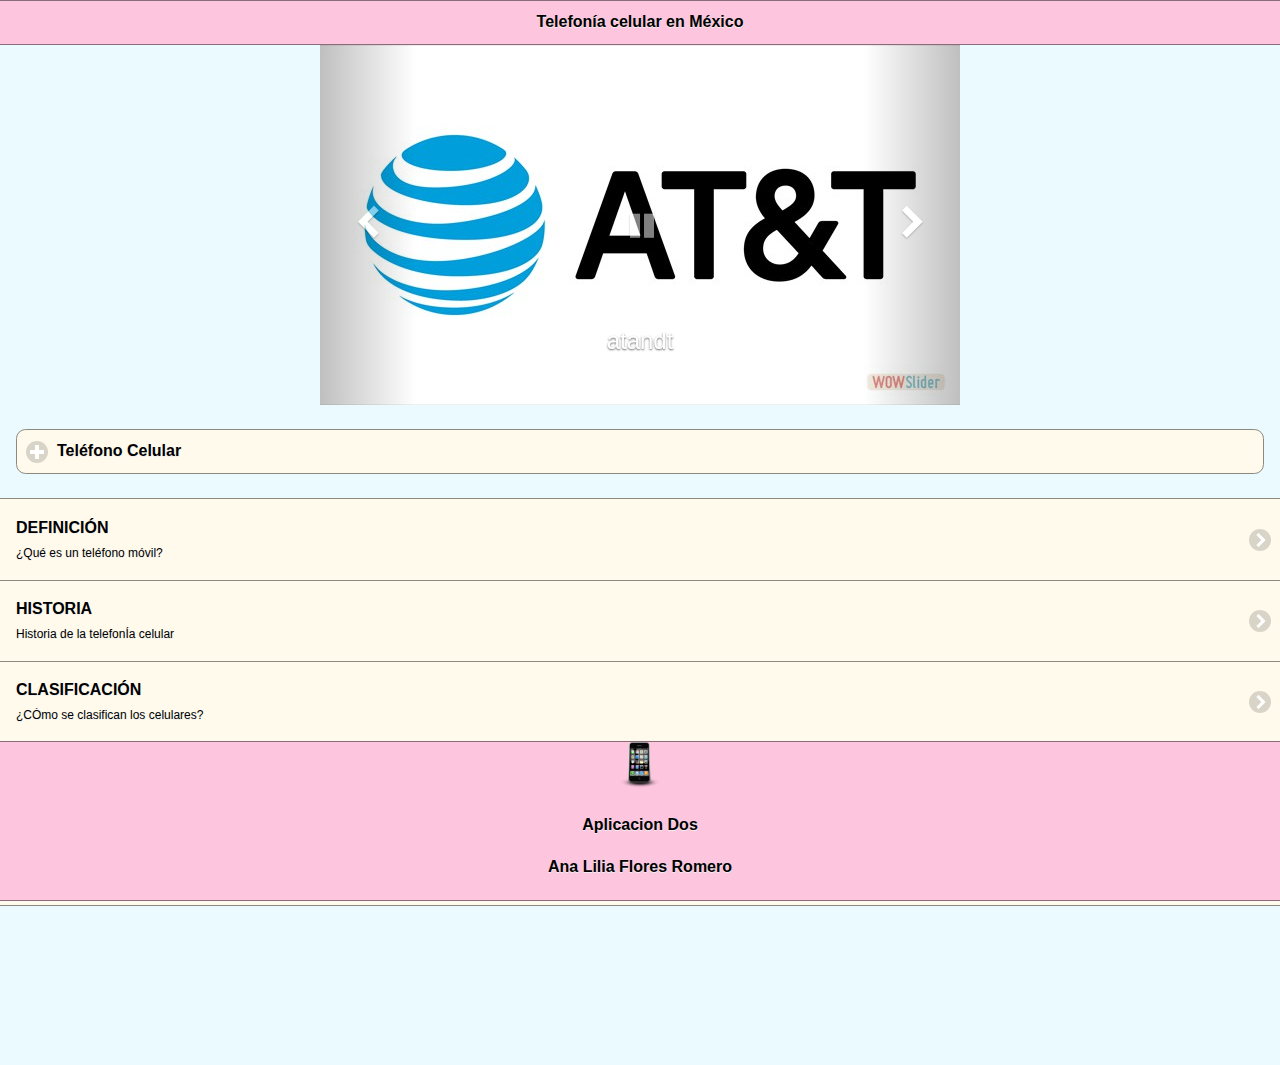
==== index.html @ 03860b16 "1subida" ====
<!doctype html>
<html>
  <head>
  <meta charset="utf-8">
  <title>segunda aplicacion</title>
  
    <!--grupo CSS-->
    <!-- Start WOWSlider.com HEAD section -->
<link rel="stylesheet" type="text/css" href="engine1/style.css" />
<script type="text/javascript" src="engine1/jquery.js"></script>
<!-- End WOWSlider.com HEAD section -->
    <link rel="stylesheet" href="css/tema-app2.min.css"/>
    <link rel="stylesheet" href="css/jquery.mobile.icons-1.4.5.min.css"/>
    <link rel="stylesheet" href="css/jquery.mobile.structure-1.4.5.min.css"/>
    <!--grupo JavaScript-->
    <script src="js/jquery-1.11.2.min.js"></script>
    <script src="js/jquery.mobile-1.4.5.min.js"></script>
    <script src="js/acciones.js"></script>
    <script src="phonegap.js"></script>
    <script type="text/javascript">
function MM_swapImgRestore() { //v3.0
  var i,x,a=document.MM_sr; for(i=0;a&&i<a.length&&(x=a[i])&&x.oSrc;i++) x.src=x.oSrc;
}
function MM_preloadImages() { //v3.0
  var d=document; if(d.images){ if(!d.MM_p) d.MM_p=new Array();
    var i,j=d.MM_p.length,a=MM_preloadImages.arguments; for(i=0; i<a.length; i++)
    if (a[i].indexOf("#")!=0){ d.MM_p[j]=new Image; d.MM_p[j++].src=a[i];}}
}

function MM_findObj(n, d) { //v4.01
  var p,i,x;  if(!d) d=document; if((p=n.indexOf("?"))>0&&parent.frames.length) {
    d=parent.frames[n.substring(p+1)].document; n=n.substring(0,p);}
  if(!(x=d[n])&&d.all) x=d.all[n]; for (i=0;!x&&i<d.forms.length;i++) x=d.forms[i][n];
  for(i=0;!x&&d.layers&&i<d.layers.length;i++) x=MM_findObj(n,d.layers[i].document);
  if(!x && d.getElementById) x=d.getElementById(n); return x;
}

function MM_swapImage() { //v3.0
  var i,j=0,x,a=MM_swapImage.arguments; document.MM_sr=new Array; for(i=0;i<(a.length-2);i+=3)
   if ((x=MM_findObj(a[i]))!=null){document.MM_sr[j++]=x; if(!x.oSrc) x.oSrc=x.src; x.src=a[i+2];}
}
    </script>
  </head>

<body onLoad="MM_preloadImages('imagenes/definicion1.jpg','imagenes/defisu2.jpg','imagenes/historiasus1.jpg','imagenes/historiasus2.jpg','imagenes/movistar.jpg','imagenes/Unefon.png','imagenes/atandt.jpg','imagenes/historia1.jpg','imagenes/definición2.jpg','imagenes/historia02.jpg')">

     <div data-role="page" id="principal" data-theme="b">
      <div data-role="header" data-add-back-btn="true" data-back-btn-text="Regresar"   data-back-btn-theme="b">
       <h1> Telefonía celular en México </h1>
     </div>
     <!-- Start WOWSlider.com BODY section -->
<div id="wowslider-container1">
<div class="ws_images"><ul>
		<li><img src="data1/images/atandt.jpg" alt="atandt" title="atandt" id="wows1_0"/></li>
		<li><img src="data1/images/celularesdelfuturo1.jpg" alt="celularesdelfuturo1" title="celularesdelfuturo1" id="wows1_1"/></li>
		<li><img src="data1/images/definicion01.jpg" alt="definicion01" title="definicion01" id="wows1_2"/></li>
		<li><img src="data1/images/definicion1.jpg" alt="definicion1" title="definicion1" id="wows1_3"/></li>
		<li><img src="data1/images/definicin02.jpg" alt="definición02" title="definición02" id="wows1_4"/></li>
		<li><img src="data1/images/definicin2.jpg" alt="definición2" title="definición2" id="wows1_5"/></li>
		<li><img src="data1/images/futuro2.jpg" alt="futuro2" title="futuro2" id="wows1_6"/></li>
		<li><img src="data1/images/futuro3.jpg" alt="futuro3" title="futuro3" id="wows1_7"/></li>
		<li><a href="http://wowslider.com"><img src="data1/images/futuro4.jpg" alt="wowslider.com" title="FUTURO4" id="wows1_8"/></a></li>
		<li><img src="data1/images/gamaalta1.jpg" alt="gamaalta1" title="gamaalta1" id="wows1_9"/></li>
	</ul></div>
	<div class="ws_bullets"><div>
		<a href="#" title="atandt"><span><img src="data1/tooltips/atandt.jpg" alt="atandt"/>1</span></a>
		<a href="#" title="celularesdelfuturo1"><span><img src="data1/tooltips/celularesdelfuturo1.jpg" alt="celularesdelfuturo1"/>2</span></a>
		<a href="#" title="definicion01"><span><img src="data1/tooltips/definicion01.jpg" alt="definicion01"/>3</span></a>
		<a href="#" title="definicion1"><span><img src="data1/tooltips/definicion1.jpg" alt="definicion1"/>4</span></a>
		<a href="#" title="definición02"><span><img src="data1/tooltips/definicin02.jpg" alt="definición02"/>5</span></a>
		<a href="#" title="definición2"><span><img src="data1/tooltips/definicin2.jpg" alt="definición2"/>6</span></a>
		<a href="#" title="futuro2"><span><img src="data1/tooltips/futuro2.jpg" alt="futuro2"/>7</span></a>
		<a href="#" title="futuro3"><span><img src="data1/tooltips/futuro3.jpg" alt="futuro3"/>8</span></a>
		<a href="#" title="FUTURO4"><span><img src="data1/tooltips/futuro4.jpg" alt="FUTURO4"/>9</span></a>
		<a href="#" title="gamaalta1"><span><img src="data1/tooltips/gamaalta1.jpg" alt="gamaalta1"/>10</span></a>
	</div></div><div class="ws_script" style="position:absolute;left:-99%"><a href="http://wowslider.com">http://wowslider.com/</a> by WOWSlider.com v8.7</div>
<div class="ws_shadow"></div>
</div>	
<script type="text/javascript" src="engine1/wowslider.js"></script>
<script type="text/javascript" src="engine1/script.js"></script>
<!-- End WOWSlider.com BODY section -->
     <div data-role="main" class="ui-content">
      <div data-role="collapsible" data-content-theme="false">
       <h1>Teléfono Celular</h1>
      <div>
       <img src="imagenes/logo.png" width="50%" height="50%">
     </div>
    </div>
    </div>
    <div>
     <ul data-role="listview" data-theme="b" class="ui-listview ui-group-theme-b">
     <li class="ui-first-child ui-last-child">
      <a href="#Pagina1" class="ui-btn ui-btn-icon-right ui-icon-carat-r">
        <h2>DEFINICIÓN</h2>
        <p>¿Qué es un teléfono móvil?</p>  
      </a>
     </li>
     <li class="ui-first-child ui-last-child">
      <a href="#Pagina2" class="ui-btn ui-btn-icon-right ui-icon-carat-r">
       <h2>HISTORIA</h2>
       <p>Historia de la telefonÍa celular</p>
      </a>
     </li>
     <li class="ui-first-child ui-last-child">
      <a href="#Pagina3" class="ui-btn ui-btn-icon-right ui-icon-carat-r" >
       <h2>CLASIFICACIÓN</h2>
       <p>¿CÓmo se clasifican los celulares?</p>
      </a>
     </li>
     <li class="ui-first-child ui-last-child">
      <a href="#Pagina4" class="ui-btn ui-btn-icon-right ui-icon-carat-r">
       <h2>COMPAÑIAS</h2>
       <p>Compañias que ofrecen el servicio celular en méxico</p>
      </a>
      </li>
      <li class="ui-first-child ui-last-child">
       <a href="#Pagina5" class="ui-btn ui-btn-icon-right ui-icon-carat-r">
        <h2>TELÉFONOS DEL FUTURO</h2>
        <P>Teléfonos del futuro</P>
       </a>
      </li>
      </ul>
      </div>
      <div data-role="footer" align="center" data-theme="b" data-position="fixed">
       <div>
        <img src="imagenes/logo.png" width="46" height="46">
       </div>
       <div>
        <h4>Aplicacion Dos</h4>
        <h4>Ana Lilia Flores Romero</h4>
       </div>
      </div>
</div>
<div data-role="page" id="Pagina1" data-add-back-btn="true" data-theme="b">
      <div data-role="header" data-add-back-btn="true" data-back-btn-text="Regresar" data-back-btn-theme="b">
      <h1>¿Qué es la telefonía celular?</h1>
      </div>
     <div data-role="content" align="center">
      <div>
       <div data-role="collapsible" data-content-theme="false">
       <h1>Definición 1</h1>
       <p>Un teléfono celular es un dispositivo inalámbrico electrónico que permite tener acceso a la red de telefonía celular o móvil. Se denomina celular debido a las antenas repetidoras que conforman la red, cada una de las cuales es una célula, si bien existen redes telefónicas móviles satelitales.</p>
       <div>
         <a href="#" onMouseOut="MM_swapImgRestore()" onMouseOver="MM_swapImage('definicion1','','imagenes/definicion1.jpg',1)"><img src="imagenes/definicion01.jpg" width="380" height="275" id="definicion1"></a> 
         </div>
      </div>
       <div data-role="collapsible" data-content-theme="false">
       <h1>Definición 2</h1>
       <p>La principal característica es su portabilidad, que permite comunicarse desde casi cualquier lugar. Aunque su principal función es la comunicación de voz, como el teléfono convencional, su rápido desarrollo ha incorporado otras funciones como son cámara fotográfica, agenda, acceso a internet, reproducción de video e incluso GPS y reproductor mp3.</p>
       <div>
         <a href="#" onMouseOut="MM_swapImgRestore()" onMouseOver="MM_swapImage('definicion2','','imagenes/definición2.jpg',1)"><img src="imagenes/definición02.jpg" width="700" height="414" id="definicion2"></a> </div>
      </div>
<div data-role="footer" data-theme="b" data-position="fixed">
      <h4>Aplicacion Dos, ALFR</h4>
     </div>
   </div>
   </div>
</div>
 
<div data-role="page" id="Pagina2" data-add-back-btn="true" data-theme="b">
    <div data-role="header" data-add-back-btn="true" data-back-btn-text="Regresar" data-back-btn-theme="b">
      <h1>Historia del teléfono celular</h1>
  </div>
     <div data-role="content" align="center">
      <div>
       <div data-role="collapsible" data-content-theme="false">
       <h1>Historia</h1>
       <h2>Antecedentes</h2>
       <p>En 1939, solo el 35,5 % de los estadounidenses tenía teléfonos en sus casas. En ese mismo año la exhibición «Futurama» de la Feria Mundial anticipó los teléfonos portátiles inalámbricos.

Tres años más tarde los soldados norteamericanos llevaron el antecesor del celular al campo de batalla. La compañía Motorola especializada en la fabricación de radios de doble vía, presenta su transmisor del mismo nombre, que permitía tener comunicadas las tropas en la segunda guerra mundial. Físicamente este aparato era del tamaño de una botella, pesado e incómodo, pero se podía transportar para todos los lados.

Al terminar la guerra el monopolio de comunicaciones AT&T, tomó concepto del transmisor de Motorola y lo llevó al automóvil, pero este tenía limitantes, por ejemplo no se podía tener más de 4 conversaciones al mismo instante, además de ser muy costoso y el servicio muy malo. A pesar de estas limitantes había colas de personas para obtener un teléfono para el automóvil.</p>
       <div>
         <a href="#" onMouseOut="MM_swapImgRestore()" onMouseOver="MM_swapImage('Image17','','imagenes/historia1.jpg',1)"><img src="imagenes/historia01.png" width="1024" height="505" id="Image17"></a>     
         </div>
      </div>
       <div data-role="collapsible" data-content-theme="false">
       <h1>Historia</h1>
       <p>Éste es el primer teléfono celular de la historia, el abuelo de los que conocemos en la actualidad. Su nombre es Motorola DynaTAC 8000X y apareció por primera vez en el año de 1983. Era algo pesado, 28 onzas (unos 780 gramos) y medía 33" x 9" x 4.5cm."</p>
       <div>
          <a href="#" onMouseOut="MM_swapImgRestore()" onMouseOver="MM_swapImage('historia2','','imagenes/historia02.jpg',1)"><img src="imagenes/historia2.jpg" width="450" height="637" id="historia2"></a> 
          </div>
      </div>
<div data-role="footer" data-theme="b" data-position="fixed">
      <h4>Aplicacion Dos, ALFR</h4>
     </div>
   </div>
   </div>
</div>
<div data-role="page" id="Pagina3" data-add-back-btn="true" data-theme="b">
<div data-role="header" data-add-back-btn="true" data-back-btn-text="Regresar" data-back-btn-theme="b">
      <h1>¿Cómo se clasifican?</h1>
  </div>
     <div data-role="content" align="center">
      <div>
       <div data-role="collapsible" data-content-theme="false">
       <h1>Gama Alta</h1>
       <h2>Características</h2>
       <p>Pantalla de alta definición, procesador de varios núcleos, almacenamiento superior, cámaras de alta calidad, diseño estilizado, batería de gran duración, etc.</strong></p>
       <div>
       <img src="imagenes/gamaalta1.jpg" width="50%" height="50%">
       </div>
      </div>
       <div data-role="collapsible" data-content-theme="false">
       <h1>Gama Media</h1>
       <h2>Características</h2>
       <p>Generalmente no superan los 500 dólares en precio (como mucho).
Tienen algunas funciones de la gama alta. Los materiales ya son de calidad aceptable.
Pantallas que no superan las 4.5 pulgadas (en promedio).
Cámaras de 3 a 5 Mpx.
Tienen soporte limitado.</p>
       <div>
      <img src="imagenes/gamamedia.jpg" width="50%" height="50%">
       </div>
      </div>
      
         <div data-role="collapsible" data-content-theme="false">
       <h1>Gama Baja</h1>
       <h2>Características</h2>
       <p>Suelen ser pequeños, tienen funciones básicas o las funciones que traen ya no están a la altura de un SmartPhone (ej:nokia), precios muy economicos, características muy limitadas (cámara VGA, memoria interna, sin flash, se ponen muy lentos con el tiempo), no reciben soporte ni actualizaciones.<p>
       <p>&nbsp;</p>
       <p>&nbsp;</p>
       <div>
       <img src="imagenes/gamabaja.jpg" width="50%" height="50%">
       </div>
      </div>
    
<div data-role="footer" data-theme="b" data-position="fixed">
      <h4>Aplicacion Dos, ALFR</h4>
     </div>
   </div>
   </div>
</div>
<div data-role="page" id="Pagina4" data-add-back-btn="true" data-theme="b">
<div data-role="header" data-add-back-btn="true" data-back-btn-text="Regresar" data-back-btn-theme="b">
     <h1>¿Qué compañias ofrecen el servicio de celular en méxico?</h1>
  </div>
<div data-role="content" align="center">
      <div>
       
      <div data-role="collapsible" data-content-theme="false">
       <h1>AT & T</h1>
       <div>
       <a href="https://www.att.com/" target="_self" onMouseOut="MM_swapImgRestore()" onMouseOver="MM_swapImage('nextel','','imagenes/atandt.jpg',1)"><img src="imagenes/atandt.jpg" width="50%" height="50%" id="nextel"></a>
    </div>
   </div>
       <div data-role="collapsible" data-content-theme="false">
       <h1>Movistar</h1>
       <div>
         <a href="http://www.movistar.com.mx/" target="_self" onMouseOut="MM_swapImgRestore()" onMouseOver="MM_swapImage('movistar','','imagenes/movistar.jpg',1)"><img src="imagenes/movistar.jpg" width="50%" height="50%" id="movistar"></a> 
       </div>
      </div>
         <div data-role="collapsible" data-content-theme="false">
       <h1>Unefon</h1>
       <div>
         <a href="https://www.unefon.com.mx/" target="_self" onMouseOut="MM_swapImgRestore()" onMouseOver="MM_swapImage('unefon','','imagenes/Unefon.png',1)"><img src="imagenes/Unefon.png" width="50%" height="50%" id="unefon"></a>
          </div>
      </div>
      <div data-role="collapsible" data-content-theme="false">
       <h1>Telcel</h1>
       <div><a href="http://www.telcel.com/" target="_self" onMouseOut="MM_swapImgRestore()" onMouseOver="MM_swapImage('telcel','','imagenes/iconotelce.jpg',0)"><img src="imagenes/iconotelce.jpg" width="50%" height="50%" id="telcel"></a></div>
      </div>
<div data-role="footer" data-theme="b" data-position="fixed">
  <h4>Aplicacion Dos, ALFR</h4
   ></div>
   </div>
  </div>
</div>
     </div>
     
     
<div data-role="page" id="Pagina5" data-add-back-btn="true" data-theme="b">
<div data-role="header" data-add-back-btn="true" data-back-btn-text="Regresar" data-back-btn-theme="b">
     <h1>Teléfonos móviles del futuro</h1>
  </div>
<div data-role="content" align="center">
      <div>
       <div data-role="collapsible" data-content-theme="false">
       <h1>NOKIA MORPH 4</h1>
       <p>Nokia junto a la Universidad de Cambridge crearon un celular moldeable vía nanotecnología, denominado “Morph”.
 
Este celular es como salido de una película futurista. Lo más sorprendente es su increíble capacidad de moldearse en diferentes formas. Entre otro de sus atractivos destaca además su gran panel para ver videos.
 
Otra de las novedades de este súper teléfono es que posee una superficie “auto-lavable” y chips electrónicos totalmente transparentes al ojo humano.
 
De llegarse a concretar su fabricación masiva, este celular estaría a la venta dentro de siete años más.</p>
       <div>
       <img src="imagenes/celularesdelfuturo1.jpg" width="50%" height="50%">
       </div>
      </div>
       <div data-role="collapsible" data-content-theme="false">
       <h1>BLACK BOX</h1>
       <p>Modelo que pertenece a BenQ-Siemens y que ha sido catalogado de impresionante, porque incorpora tecnología touch, como medio de navegación, tanto en la panatalla como en todo el cuerpo del dispositivo. 
 
Al parecer la interfaz será bastante sencilla de utilizar. Pero esta maravilla tardará un poco en ver la luz, ya que aún no tiene fecha de lanzamiento.</p>
       <div>
         <img src="imagenes/futuro2.jpg" width="50%" height="50%"> 
       </div>
      </div>
         <div data-role="collapsible" data-content-theme="false">
       <h1>NOKIA 888</h1>
       <p>Es el primer móvil flexible creado por el turco Tamer Nakisci, flamante ganador de los Premios de Diseño de los Países Bajos.
 
Está diseñado para otorgar la máxima libertad y diversión, ya que puede cambiar de forma según las necesidades del usuario, gracias a su batería líquida. Puedes llevarlo como pulsera, enrollado en el bolsillo o como prefieras. Cuando recibe una llamada adopta la forma de los teléfonos tradicionales.
 
Este prototipo permitiría enviar formas del teléfono a otros usuarios, por ejemplo si quieres mandarle un corazón a tu novia, sólo haz que tu teléfono se convierta en un corazón. De momento no saldrá al mercado.</p> 
       <div>
         <img src="imagenes/futuro3.jpg" width="50%" height="50%">
          </div>
      </div>
    <div data-role="collapsible" data-content-theme="false">
       <h1><strong>NEC TAG</strong></h1>
       <p>Un móvil maleable presentado por NEC Design. Al igual que los modelos antes mencionados éste adopta diferentes formas, según el uso que le quieras dar.<br>
          <br>
         Está hecho de un material con memoria, que posee varios sensores de presión para que el teléfono cambie y adopte las distintas posiciones.<br>
          <br>
        Este modelo tampoco ha salido al mercado y sus creadores no se han pronunciado sobre la posibilidad de llevarlo a las ventas masivas.</p>
       <div>
        <img src="imagenes/futuro4.jpg"width="50%" height="50%">
     </div>
   </div>  
<div data-role="footer" data-theme="b" data-position="fixed">
  <h4>Aplicacion Dos, ALFR</h4
   ></div>
   </div>
  </div>
</div>
   </div>
   </div>
</body>
</html>
---- engine1/style.css ----
/*
 *	generated by WOW Slider 8.7
 *	template Bootstrap
 */

@font-face {
  font-family: 'ws-ctrl-bootstrap';
  src: url('ws-ctrl-bootstrap.eot');
  src: url('ws-ctrl-bootstrap.eot#iefix') format('embedded-opentype'),
       url('ws-ctrl-bootstrap.svg#ws-ctrl-bootstrap') format('svg');
  font-weight: normal;
  font-style: normal;
}
@font-face {
  font-family: 'ws-ctrl-bootstrap';
  src: url('[data-uri]') format('woff'),
       url('[data-uri]') format('truetype');
}
#wowslider-container1 { 
	display: table;
	zoom: 1; 
	position: relative;
	width: 100%;
	max-width: 640px;
	max-height:360px;
	margin:0px auto 0px;
	z-index:90;
	text-align:left; /* reset align=center */
	font-size: 10px;
	text-shadow: none; /* fix some user styles */

	/* reset box-sizing (to boostrap friendly) */
	-webkit-box-sizing: content-box;
	-moz-box-sizing: content-box;
	box-sizing: content-box; 
}
* html #wowslider-container1{ width:640px }
#wowslider-container1 .ws_images ul{
	position:relative;
	width: 10000%; 
	height:100%;
	left:0;
	list-style:none;
	margin:0;
	padding:0;
	border-spacing:0;
	overflow: visible;
	/*table-layout:fixed;*/
}
#wowslider-container1 .ws_images ul li{
	position: relative;
	width:1%;
	height:100%;
	line-height:0; /*opera*/
	overflow: hidden;
	float:left;
	/*font-size:0;*/
	padding:0 0 0 0 !important;
	margin:0 0 0 0 !important;
}

#wowslider-container1 .ws_images{
	position: relative;
	left:0;
	top:0;
	height:100%;
	max-height:360px;
	max-width: 640px;
	vertical-align: top;
	border:none;
	overflow: hidden;
}
#wowslider-container1 .ws_images ul a{
	width:100%;
	height:100%;
	max-height:360px;
	display:block;
	color:transparent;
}
#wowslider-container1 img{
	max-width: none !important;
}
#wowslider-container1 .ws_images .ws_list img,
#wowslider-container1 .ws_images > div > img{
	width:100%;
	border:none 0;
	max-width: none;
	padding:0;
	margin:0;
}
#wowslider-container1 .ws_images > div > img {
	max-height:360px;
}

#wowslider-container1 .ws_images iframe {
	position: absolute;
	z-index: -1;
}

#wowslider-container1 .ws-title > div {
	display: inline-block !important;
}

#wowslider-container1 a{ 
	text-decoration: none; 
	outline: none; 
	border: none; 
}

#wowslider-container1  .ws_bullets { 
	float: left;
	position:absolute;
	z-index:70;
}
#wowslider-container1  .ws_bullets div{
	position:relative;
	float:left;
	font-size: 0px;
}
/* compatibility with Joomla styles */
#wowslider-container1  .ws_bullets a {
	line-height: 0;
}

#wowslider-container1  .ws_script{
	display:none;
}
#wowslider-container1 sound, 
#wowslider-container1 object{
	position:absolute;
}

/* prevent some of users reset styles */
#wowslider-container1 .ws_effect {
	position: static;
	width: 100%;
	height: 100%;
}

#wowslider-container1 .ws_photoItem {
	border: 2em solid #fff;
	margin-left: -2em;
	margin-top: -2em;
}
#wowslider-container1 .ws_cube_side {
	background: #A6A5A9;
}


#wowslider-container1.ws_gestures {
	cursor: -webkit-grab;
	cursor: -moz-grab;
	cursor: url("[data-uri]"), move;
}
#wowslider-container1.ws_gestures.ws_grabbing {
	cursor: -webkit-grabbing;
	cursor: -moz-grabbing;
	cursor: url("[data-uri]"), move;
}

/* hide controls when video start play */
#wowslider-container1.ws_video_playing .ws_bullets,
#wowslider-container1.ws_video_playing .ws_fullscreen,
#wowslider-container1.ws_video_playing .ws_next,
#wowslider-container1.ws_video_playing .ws_prev {
	display: none;
}


/* youtube/vimeo buttons */
#wowslider-container1 .ws_video_btn {
	position: absolute;
	display: none;
	cursor: pointer;
	top: 0;
	left: 0;
	width: 100%;
	height: 100%;
	z-index: 55;
}
#wowslider-container1 .ws_video_btn.ws_youtube,
#wowslider-container1 .ws_video_btn.ws_vimeo {
	display: block;
}
#wowslider-container1 .ws_video_btn div {
	position: absolute;
	background-image: url(./playvideo.png);
	background-size: 200%;
	top: 50%;
	left: 50%;
	width: 7em;
	height: 5em;
	margin-left: -3.5em;
	margin-top: -2.5em;
}
#wowslider-container1 .ws_video_btn.ws_youtube div {
	background-position: 0 0;
}
#wowslider-container1 .ws_video_btn.ws_youtube:hover div {
	background-position: 100% 0;
}
#wowslider-container1 .ws_video_btn.ws_vimeo div {
	background-position: 0 100%;
}
#wowslider-container1 .ws_video_btn.ws_vimeo:hover div {
	background-position: 100% 100%;
}

#wowslider-container1 .ws_playpause.ws_hide {
	display: none !important;
}
/* bullets */
#wowslider-container1 .ws_bullets a { 
	position: relative;
	display: inline-block;
	margin: 0 2px;
	padding: 5px;
	width: 0;
	border-radius: 50%;
	background: rgba(0, 0, 0, 0);
	-webkit-box-shadow: inset 0 0 0 1px #ffffff;
	box-shadow: inset 0 0 0 1px #ffffff;
}
#wowslider-container1 .ws_bullets a.ws_selbull {
	background: #ffffff;
	padding: 6px;
	-webkit-box-shadow: none;
	box-shadow: none;
}

/* arrows */
#wowslider-container1 a.ws_next,
#wowslider-container1 a.ws_prev {
	position:absolute;
	font: 3.2em "ws-ctrl-bootstrap";
	z-index:60;
	color: #ffffff;
	overflow: hidden;
	width: 15%;
	height: 100%;
	top: 0;
	opacity: .5;
}
#wowslider-container1 a.ws_next {
	left: 85%;
	background-image: -webkit-linear-gradient(left, rgba(0,0,0,0.0001) 0, rgba(0,0,0,0.5) 100%);
	background-image: linear-gradient(to right, rgba(0,0,0,0.0001) 0, rgba(0,0,0,0.5) 100%);
	filter: progid:DXImageTransform.Microsoft.gradient(startColorstr='#00000000', endColorstr='#80000000', GradientType=1);
	background-repeat: repeat-x;
}
#wowslider-container1 a.ws_prev {
	left: 0;
	background-image: -webkit-linear-gradient(left, rgba(0,0,0,0.5) 0, rgba(0,0,0,0.0001) 100%);
	background-image: linear-gradient(to right, rgba(0,0,0,0.5) 0, rgba(0,0,0,0.0001) 100%);
	filter: progid:DXImageTransform.Microsoft.gradient(startColorstr='#80000000', endColorstr='#00000000', GradientType=1);
	background-repeat: repeat-x;
}
#wowslider-container1 a.ws_next:after,
#wowslider-container1 a.ws_prev:after {
	position: absolute;
	display: block;
	top: 50%;
	margin-top: -20px;
	left: 0;
	right: 0;
	text-align: center;
	vertical-align: middle;
	color: #ffffff;
	text-shadow: 0 1px 2px rgba(0,0,0,0.6);
}
#wowslider-container1 a.ws_next:after{
	content:'\e801';
}
#wowslider-container1 a.ws_prev:after{
	content:'\e800';
}
#wowslider-container1 a.ws_next:hover,
#wowslider-container1 a.ws_prev:hover{
	opacity: 0.9;
}

/*playpause*/
#wowslider-container1 .ws_playpause {
	position:absolute;
	font: 3.2em "ws-ctrl-bootstrap";
	top:50%;
	left: 50%;
	margin-top: -0.5em;
	margin-left: -0.3125em;
	color: #ffffff;
	opacity: 0.5;
	text-shadow: 0 1px 2px rgba(0,0,0,0.6);
	text-decoration: none;
	z-index: 59;
}
#wowslider-container1 .ws_playpause:hover {
	opacity: 0.9;
}
#wowslider-container1 .ws_playpause:after{
	display: block;
	text-align: center;
}
#wowslider-container1 .ws_pause:after {
	content: '\e803';
}
#wowslider-container1 .ws_play:after {
	content: '\e802';
}/* bottom center */
#wowslider-container1  .ws_bullets {
	bottom:20px;
	left:50%;
}
#wowslider-container1  .ws_bullets div{
	left:-50%;
}
#wowslider-container1 .ws_bulframe span{
	visibility: visible;
	opacity: 1;
	position: absolute;
	width: 0; 
	height: 0; 
	border-left: 7px solid transparent;
	border-right: 7px solid transparent;
	border-top: 7px solid #ffffff;

	bottom:-10px;
	margin-left:-7px;
	left:43px;
}#wowslider-container1 .ws-title{
	position: absolute;
	background: none;
	font: 2.4em 'Helvetica Neue', Helvetica, Arial, sans-serif;
	color:#ffffff;
	text-shadow: 0 1px 2px rgba(0, 0, 0, 0.6);
	bottom: 50px;
	top: auto;
	opacity: 1;
	text-align: center;

	width: 100%;
	padding-left: 20%;
	padding-right: 20%;
	-webkit-box-sizing: border-box;
	-moz-box-sizing: border-box;
	box-sizing: border-box;

	z-index: 50;
}
#wowslider-container1 .ws-title div{
    margin-top: 0.5em;
	font-size: 0.542em;
}#wowslider-container1 .ws_images > ul{
	animation: wsBasic 40s infinite;
	-moz-animation: wsBasic 40s infinite;
	-webkit-animation: wsBasic 40s infinite;
}
@keyframes wsBasic{0%{left:-0%} 5%{left:-0%} 10%{left:-100%} 15%{left:-100%} 20%{left:-200%} 25%{left:-200%} 30%{left:-300%} 35%{left:-300%} 40%{left:-400%} 45%{left:-400%} 50%{left:-500%} 55%{left:-500%} 60%{left:-600%} 65%{left:-600%} 70%{left:-700%} 75%{left:-700%} 80%{left:-800%} 85%{left:-800%} 90%{left:-900%} 95%{left:-900%} }
@-moz-keyframes wsBasic{0%{left:-0%} 5%{left:-0%} 10%{left:-100%} 15%{left:-100%} 20%{left:-200%} 25%{left:-200%} 30%{left:-300%} 35%{left:-300%} 40%{left:-400%} 45%{left:-400%} 50%{left:-500%} 55%{left:-500%} 60%{left:-600%} 65%{left:-600%} 70%{left:-700%} 75%{left:-700%} 80%{left:-800%} 85%{left:-800%} 90%{left:-900%} 95%{left:-900%} }
@-webkit-keyframes wsBasic{0%{left:-0%} 5%{left:-0%} 10%{left:-100%} 15%{left:-100%} 20%{left:-200%} 25%{left:-200%} 30%{left:-300%} 35%{left:-300%} 40%{left:-400%} 45%{left:-400%} 50%{left:-500%} 55%{left:-500%} 60%{left:-600%} 65%{left:-600%} 70%{left:-700%} 75%{left:-700%} 80%{left:-800%} 85%{left:-800%} 90%{left:-900%} 95%{left:-900%} }

#wowslider-container1 .ws_bullets  a img{
	text-indent:0;
	display:block;
	bottom:15px;
	left:-43px;
	visibility:hidden;
	position:absolute;
    border: 1px solid #ffffff;
	max-width:none;
}
#wowslider-container1 .ws_bullets a:hover img{
	visibility:visible;
}

#wowslider-container1 .ws_bulframe div div{
	height:48px;
	overflow:visible;
	position:relative;
}
#wowslider-container1 .ws_bulframe div {
	left:0;
	overflow:hidden;
	position:relative;
	width:85px;
	background-color:#ffffff;
}
#wowslider-container1  .ws_bullets .ws_bulframe{
	display:none;
	bottom:19px;
	margin-left:2px;
	overflow:visible;
	position:absolute;
	cursor:pointer;
    border: 3px solid #ffffff;
}#wowslider-container1 .ws_bulframe div div{
	height: auto;
}

@media all and (max-width:760px) {
	#wowslider-container1 .ws_fullscreen {
		display: block;
	}
}
@media all and (max-width:400px){
	#wowslider-container1 .ws_controls,
	#wowslider-container1 .ws_bullets,
	#wowslider-container1 .ws_thumbs{
		display: none
	}
}
---- css/tema-app2.min.css ----
/*!
* jQuery Mobile 1.4.5
* Git HEAD hash: 68e55e78b292634d3991c795f06f5e37a512decc <> Date: Fri Oct 31 2014 17:33:30 UTC
* http://jquerymobile.com
*
* Copyright 2010, 2014 jQuery Foundation, Inc. and othercontributors
* Released under the MIT license.
* http://jquery.org/license
*
*/


/* Globals */
/* Font
-----------------------------------------------------------------------------------------------------------*/
html {
	font-size: 100%;
}
body,
input,
select,
textarea,
button,
.ui-btn {
	font-size: 1em;
	line-height: 1.3;
	 font-family: sans-serif /*{global-font-family}*/;
}
legend,
.ui-input-text input,
.ui-input-search input {
	color: inherit;
	text-shadow: inherit;
}
/* Form labels (overrides font-weight bold in bars, and mini font-size) */
.ui-mobile label,
div.ui-controlgroup-label {
	font-weight: normal;
	font-size: 16px;
}
/* Separators
-----------------------------------------------------------------------------------------------------------*/
/* Field contain separator (< 28em) */
.ui-field-contain {
	border-bottom-color: #828282;
	border-bottom-color: rgba(0,0,0,.15);
	border-bottom-width: 1px;
	border-bottom-style: solid;
}
/* Table opt-in classes: strokes between each row, and alternating row stripes */
/* Classes table-stroke and table-stripe are deprecated in 1.4. */
.table-stroke thead th,
.table-stripe thead th,
.table-stripe tbody tr:last-child {
	border-bottom: 1px solid #d6d6d6; /* non-RGBA fallback */
	border-bottom: 1px solid rgba(0,0,0,.1);
}
.table-stroke tbody th,
.table-stroke tbody td {
	border-bottom: 1px solid #e6e6e6; /* non-RGBA fallback  */
	border-bottom: 1px solid rgba(0,0,0,.05);
}
.table-stripe.table-stroke tbody tr:last-child th,
.table-stripe.table-stroke tbody tr:last-child td {
	border-bottom: 0;
}
.table-stripe tbody tr:nth-child(odd) td,
.table-stripe tbody tr:nth-child(odd) th {
	background-color: #eeeeee; /* non-RGBA fallback  */
	background-color: rgba(0,0,0,.04);
}
/* Buttons
-----------------------------------------------------------------------------------------------------------*/
.ui-btn,
label.ui-btn {
	font-weight: bold;
	border-width: 1px;
	border-style: solid;
}
.ui-btn {
	text-decoration: none !important;
}
.ui-btn-active {
	cursor: pointer;
}
/* Corner rounding
-----------------------------------------------------------------------------------------------------------*/
/* Class ui-btn-corner-all deprecated in 1.4 */
.ui-corner-all {
	-webkit-border-radius: .6em /*{global-radii-blocks}*/;
	border-radius: .6em /*{global-radii-blocks}*/;
}
/* Buttons */
.ui-btn-corner-all,
.ui-btn.ui-corner-all,
/* Slider track */
.ui-slider-track.ui-corner-all,
/* Flipswitch */
.ui-flipswitch.ui-corner-all,
/* Count bubble */
.ui-li-count {
	-webkit-border-radius: .3125em /*{global-radii-buttons}*/;
	border-radius: .3125em /*{global-radii-buttons}*/;
}
/* Icon-only buttons */
.ui-btn-icon-notext.ui-btn-corner-all,
.ui-btn-icon-notext.ui-corner-all {
	-webkit-border-radius: 1em;
	border-radius: 1em;
}
/* Radius clip workaround for cleaning up corner trapping */
.ui-btn-corner-all,
.ui-corner-all {
	-webkit-background-clip: padding;
	background-clip: padding-box;
}
/* Popup arrow */
.ui-popup.ui-corner-all > .ui-popup-arrow-guide {
	left: .6em /*{global-radii-blocks}*/;
	right: .6em /*{global-radii-blocks}*/;
	top: .6em /*{global-radii-blocks}*/;
	bottom: .6em /*{global-radii-blocks}*/;
}
/* Shadow
-----------------------------------------------------------------------------------------------------------*/
.ui-shadow {
	-webkit-box-shadow: 0 1px 3px /*{global-box-shadow-size}*/ rgba(0,0,0,.2) /*{global-box-shadow-color}*/;
	-moz-box-shadow: 0 1px 3px /*{global-box-shadow-size}*/ rgba(0,0,0,.2) /*{global-box-shadow-color}*/;
	box-shadow: 0 1px 3px /*{global-box-shadow-size}*/ rgba(0,0,0,.2) /*{global-box-shadow-color}*/;
}
.ui-shadow-inset {
	-webkit-box-shadow: inset 0 1px 3px /*{global-box-shadow-size}*/ rgba(0,0,0,.2) /*{global-box-shadow-color}*/;
	-moz-box-shadow: inset 0 1px 3px /*{global-box-shadow-size}*/ rgba(0,0,0,.2) /*{global-box-shadow-color}*/;
	box-shadow: inset 0 1px 3px /*{global-box-shadow-size}*/ rgba(0,0,0,.2) /*{global-box-shadow-color}*/;
}
.ui-overlay-shadow {
	-webkit-box-shadow: 0 0 12px 		rgba(0,0,0,.6);
	-moz-box-shadow: 0 0 12px 			rgba(0,0,0,.6);
	box-shadow: 0 0 12px 				rgba(0,0,0,.6);
}
/* Icons
-----------------------------------------------------------------------------------------------------------*/
.ui-btn-icon-left:after,
.ui-btn-icon-right:after,
.ui-btn-icon-top:after,
.ui-btn-icon-bottom:after,
.ui-btn-icon-notext:after {
	background-color: #666666 /*{global-icon-color}*/;
	background-color: rgba(0,0,0,.15) /*{global-icon-disc}*/;
	background-position: center center;
	background-repeat: no-repeat;
	-webkit-border-radius: 1em;
	border-radius: 1em;
}
/* Alt icons */
.ui-alt-icon.ui-btn:after,
.ui-alt-icon .ui-btn:after,
html .ui-alt-icon.ui-checkbox-off:after,
html .ui-alt-icon.ui-radio-off:after,
html .ui-alt-icon .ui-checkbox-off:after,
html .ui-alt-icon .ui-radio-off:after {
	background-color: #666666 /*{global-icon-color}*/;
	background-color: rgba(0,0,0,.15) /*{global-icon-disc}*/;
}
/* No disc */
.ui-nodisc-icon.ui-btn:after,
.ui-nodisc-icon .ui-btn:after {
	background-color: transparent;
}
/* Icon shadow */
.ui-shadow-icon.ui-btn:after,
.ui-shadow-icon .ui-btn:after {
	-webkit-box-shadow: 0 1px 0 rgba(255,255,255,.3) /*{global-icon-shadow}*/;
	-moz-box-shadow: 0 1px 0 rgba(255,255,255,.3) /*{global-icon-shadow}*/;
	box-shadow: 0 1px 0 rgba(255,255,255,.3) /*{global-icon-shadow}*/;
}
/* Checkbox and radio */
.ui-btn.ui-checkbox-off:after,
.ui-btn.ui-checkbox-on:after,
.ui-btn.ui-radio-off:after,
.ui-btn.ui-radio-on:after {
	display: block;
	width: 18px;
	height: 18px;
	margin: -9px 2px 0 2px;
}
.ui-checkbox-off:after,
.ui-btn.ui-radio-off:after {
	filter: Alpha(Opacity=30);
	opacity: .3;
}
.ui-btn.ui-checkbox-off:after,
.ui-btn.ui-checkbox-on:after {
	-webkit-border-radius: .1875em;
	border-radius: .1875em;
}
.ui-btn.ui-checkbox-off:after {
	background-color: #666;
	background-color: rgba(0,0,0,.3);
}
.ui-radio .ui-btn.ui-radio-on:after {
	background-image: none;
	background-color: #fff;
	width: 8px;
	height: 8px;
	border-width: 5px;
	border-style: solid; 
}
.ui-alt-icon.ui-btn.ui-radio-on:after,
.ui-alt-icon .ui-btn.ui-radio-on:after {
	background-color: #000;
}
/* Loader */
.ui-icon-loading {
	background: url("images/ajax-loader.gif");
	background-size: 2.875em 2.875em;
}.ui-bar-a,.ui-page-theme-a .ui-bar-inherit,html .ui-bar-a .ui-bar-inherit,html .ui-body-a .ui-bar-inherit,html body .ui-group-theme-a .ui-bar-inherit{background-color:#e9e9e9 ;border-color:#dddddd ;color:#333333 ;text-shadow:0  1px  0  #eeeeee ;font-weight:bold;}.ui-bar-a{border-width:1px;border-style:solid;}.ui-overlay-a,.ui-page-theme-a,.ui-page-theme-a .ui-panel-wrapper{background-color:#f9f9f9 ;border-color:#bbbbbb ;color:#333333 ;text-shadow:0  1px  0  #f3f3f3 ;}.ui-body-a,.ui-page-theme-a .ui-body-inherit,html .ui-bar-a .ui-body-inherit,html .ui-body-a .ui-body-inherit,html body .ui-group-theme-a .ui-body-inherit,html .ui-panel-page-container-a{background-color:#ffffff ;border-color:#dddddd ;color:#333333 ;text-shadow:0  1px  0  #f3f3f3 ;}.ui-body-a{border-width:1px;border-style:solid;}.ui-page-theme-a a,html .ui-bar-a a,html .ui-body-a a,html body .ui-group-theme-a a{color:#3388cc ;font-weight:bold;}.ui-page-theme-a a:visited,html .ui-bar-a a:visited,html .ui-body-a a:visited,html body .ui-group-theme-a a:visited{   color:#3388cc ;}.ui-page-theme-a a:hover,html .ui-bar-a a:hover,html .ui-body-a a:hover,html body .ui-group-theme-a a:hover{color:#005599 ;}.ui-page-theme-a a:active,html .ui-bar-a a:active,html .ui-body-a a:active,html body .ui-group-theme-a a:active{color:#005599 ;}.ui-page-theme-a .ui-btn,html .ui-bar-a .ui-btn,html .ui-body-a .ui-btn,html body .ui-group-theme-a .ui-btn,html head + body .ui-btn.ui-btn-a,.ui-page-theme-a .ui-btn:visited,html .ui-bar-a .ui-btn:visited,html .ui-body-a .ui-btn:visited,html body .ui-group-theme-a .ui-btn:visited,html head + body .ui-btn.ui-btn-a:visited{background-color:#f6f6f6 ;border-color:#dddddd ;color:#333333 ;text-shadow:0  1px  0  #f3f3f3 ;}.ui-page-theme-a .ui-btn:hover,html .ui-bar-a .ui-btn:hover,html .ui-body-a .ui-btn:hover,html body .ui-group-theme-a .ui-btn:hover,html head + body .ui-btn.ui-btn-a:hover{background-color:#ededed ;border-color:#dddddd ;color:#333333 ;text-shadow:0  1px  0  #f3f3f3 ;}.ui-page-theme-a .ui-btn:active,html .ui-bar-a .ui-btn:active,html .ui-body-a .ui-btn:active,html body .ui-group-theme-a .ui-btn:active,html head + body .ui-btn.ui-btn-a:active{background-color:#e8e8e8 ;border-color:#dddddd ;color:#333333 ;text-shadow:0  1px  0  #f3f3f3 ;}.ui-page-theme-a .ui-btn.ui-btn-active,html .ui-bar-a .ui-btn.ui-btn-active,html .ui-body-a .ui-btn.ui-btn-active,html body .ui-group-theme-a .ui-btn.ui-btn-active,html head + body .ui-btn.ui-btn-a.ui-btn-active,.ui-page-theme-a .ui-checkbox-on:after,html .ui-bar-a .ui-checkbox-on:after,html .ui-body-a .ui-checkbox-on:after,html body .ui-group-theme-a .ui-checkbox-on:after,.ui-btn.ui-checkbox-on.ui-btn-a:after,.ui-page-theme-a .ui-flipswitch-active,html .ui-bar-a .ui-flipswitch-active,html .ui-body-a .ui-flipswitch-active,html body .ui-group-theme-a .ui-flipswitch-active,html body .ui-flipswitch.ui-bar-a.ui-flipswitch-active,.ui-page-theme-a .ui-slider-track .ui-btn-active,html .ui-bar-a .ui-slider-track .ui-btn-active,html .ui-body-a .ui-slider-track .ui-btn-active,html body .ui-group-theme-a .ui-slider-track .ui-btn-active,html body div.ui-slider-track.ui-body-a .ui-btn-active{background-color:#3388cc ;border-color:#3388cc ;color:#ffffff ;text-shadow:0  1px  0  #005599 ;}.ui-page-theme-a .ui-radio-on:after,html .ui-bar-a .ui-radio-on:after,html .ui-body-a .ui-radio-on:after,html body .ui-group-theme-a .ui-radio-on:after,.ui-btn.ui-radio-on.ui-btn-a:after{border-color:#3388cc ;}.ui-page-theme-a .ui-btn:focus,html .ui-bar-a .ui-btn:focus,html .ui-body-a .ui-btn:focus,html body .ui-group-theme-a .ui-btn:focus,html head + body .ui-btn.ui-btn-a:focus,.ui-page-theme-a .ui-focus,html .ui-bar-a .ui-focus,html .ui-body-a .ui-focus,html body .ui-group-theme-a .ui-focus,html head + body .ui-btn-a.ui-focus,html head + body .ui-body-a.ui-focus{-webkit-box-shadow:0 0 12px #3388cc ;-moz-box-shadow:0 0 12px #3388cc ;box-shadow:0 0 12px #3388cc ;}.ui-bar-b,.ui-page-theme-b .ui-bar-inherit,html .ui-bar-b .ui-bar-inherit,html .ui-body-b .ui-bar-inherit,html body .ui-group-theme-b .ui-bar-inherit{background-color:#fdc6de ;border-color:#8b6c7a ;color:#000000 ;text-shadow:0  1px  0  #eeeeee ;font-weight:bold;}.ui-bar-b{border-width:1px;border-style:solid;}.ui-overlay-b,.ui-page-theme-b,.ui-page-theme-b .ui-panel-wrapper{background-color:#ebfaff ;border-color:#ebfaff ;color:#000000 ;text-shadow:0  1px  0  #eeeeee ;}.ui-body-b,.ui-page-theme-b .ui-body-inherit,html .ui-bar-b .ui-body-inherit,html .ui-body-b .ui-body-inherit,html body .ui-group-theme-b .ui-body-inherit,html .ui-panel-page-container-b{background-color:#c3f4f4 ;border-color:#6b8686 ;color:#000000 ;text-shadow:0  1px  0  #eeeeee ;}.ui-body-b{border-width:1px;border-style:solid;}.ui-page-theme-b a,html .ui-bar-b a,html .ui-body-b a,html body .ui-group-theme-b a{color:#3388cc ;font-weight:bold;}.ui-page-theme-b a:visited,html .ui-bar-b a:visited,html .ui-body-b a:visited,html body .ui-group-theme-b a:visited{   color:#3388cc ;}.ui-page-theme-b a:hover,html .ui-bar-b a:hover,html .ui-body-b a:hover,html body .ui-group-theme-b a:hover{color:#005599 ;}.ui-page-theme-b a:active,html .ui-bar-b a:active,html .ui-body-b a:active,html body .ui-group-theme-b a:active{color:#005599 ;}.ui-page-theme-b .ui-btn,html .ui-bar-b .ui-btn,html .ui-body-b .ui-btn,html body .ui-group-theme-b .ui-btn,html head + body .ui-btn.ui-btn-b,.ui-page-theme-b .ui-btn:visited,html .ui-bar-b .ui-btn:visited,html .ui-body-b .ui-btn:visited,html body .ui-group-theme-b .ui-btn:visited,html head + body .ui-btn.ui-btn-b:visited{background-color:#fffaeb ;border-color:#8c8981 ;color:#000000 ;text-shadow:0  1px  0  #eeeeee ;}.ui-page-theme-b .ui-btn:hover,html .ui-bar-b .ui-btn:hover,html .ui-body-b .ui-btn:hover,html body .ui-group-theme-b .ui-btn:hover,html head + body .ui-btn.ui-btn-b:hover{background-color:#FFFFFF ;border-color:#8c8c8c ;color:#000000 ;text-shadow:0  1px  0  #eeeeee ;}.ui-page-theme-b .ui-btn:active,html .ui-bar-b .ui-btn:active,html .ui-body-b .ui-btn:active,html body .ui-group-theme-b .ui-btn:active,html head + body .ui-btn.ui-btn-b:active{background-color:#FFFFFF ;border-color:#8c8c8c ;color:#000000 ;text-shadow:0  1px  0  #eeeeee ;}.ui-page-theme-b .ui-btn.ui-btn-active,html .ui-bar-b .ui-btn.ui-btn-active,html .ui-body-b .ui-btn.ui-btn-active,html body .ui-group-theme-b .ui-btn.ui-btn-active,html head + body .ui-btn.ui-btn-b.ui-btn-active,.ui-page-theme-b .ui-checkbox-on:after,html .ui-bar-b .ui-checkbox-on:after,html .ui-body-b .ui-checkbox-on:after,html body .ui-group-theme-b .ui-checkbox-on:after,.ui-btn.ui-checkbox-on.ui-btn-b:after,.ui-page-theme-b .ui-flipswitch-active,html .ui-bar-b .ui-flipswitch-active,html .ui-body-b .ui-flipswitch-active,html body .ui-group-theme-b .ui-flipswitch-active,html body .ui-flipswitch.ui-bar-b.ui-flipswitch-active,.ui-page-theme-b .ui-slider-track .ui-btn-active,html .ui-bar-b .ui-slider-track .ui-btn-active,html .ui-body-b .ui-slider-track .ui-btn-active,html body .ui-group-theme-b .ui-slider-track .ui-btn-active,html body div.ui-slider-track.ui-body-b .ui-btn-active{background-color:#3388cc ;border-color:#3388cc ;color:#ffffff ;text-shadow:0  1px  0  #005599 ;}.ui-page-theme-b .ui-radio-on:after,html .ui-bar-b .ui-radio-on:after,html .ui-body-b .ui-radio-on:after,html body .ui-group-theme-b .ui-radio-on:after,.ui-btn.ui-radio-on.ui-btn-b:after{border-color:#3388cc ;}.ui-page-theme-b .ui-btn:focus,html .ui-bar-b .ui-btn:focus,html .ui-body-b .ui-btn:focus,html body .ui-group-theme-b .ui-btn:focus,html head + body .ui-btn.ui-btn-b:focus,.ui-page-theme-b .ui-focus,html .ui-bar-b .ui-focus,html .ui-body-b .ui-focus,html body .ui-group-theme-b .ui-focus,html head + body .ui-btn-b.ui-focus,html head + body .ui-body-b.ui-focus{-webkit-box-shadow:0 0 12px #3388cc ;-moz-box-shadow:0 0 12px #3388cc ;box-shadow:0 0 12px #3388cc ;}.ui-bar-c,.ui-page-theme-c .ui-bar-inherit,html .ui-bar-c .ui-bar-inherit,html .ui-body-c .ui-bar-inherit,html body .ui-group-theme-c .ui-bar-inherit{background-color:#e9e9e9 ;border-color:#dddddd ;color:#333333 ;text-shadow:0  1px  0  #eeeeee ;font-weight:bold;}.ui-bar-c{border-width:1px;border-style:solid;}.ui-overlay-c,.ui-page-theme-c,.ui-page-theme-c .ui-panel-wrapper{background-color:#f9f9f9 ;border-color:#bbbbbb ;color:#333333 ;text-shadow:0  1px  0  #f3f3f3 ;}.ui-body-c,.ui-page-theme-c .ui-body-inherit,html .ui-bar-c .ui-body-inherit,html .ui-body-c .ui-body-inherit,html body .ui-group-theme-c .ui-body-inherit,html .ui-panel-page-container-c{background-color:#ffffff ;border-color:#dddddd ;color:#333333 ;text-shadow:0  1px  0  #f3f3f3 ;}.ui-body-c{border-width:1px;border-style:solid;}.ui-page-theme-c a,html .ui-bar-c a,html .ui-body-c a,html body .ui-group-theme-c a{color:#3388cc ;font-weight:bold;}.ui-page-theme-c a:visited,html .ui-bar-c a:visited,html .ui-body-c a:visited,html body .ui-group-theme-c a:visited{   color:#3388cc ;}.ui-page-theme-c a:hover,html .ui-bar-c a:hover,html .ui-body-c a:hover,html body .ui-group-theme-c a:hover{color:#005599 ;}.ui-page-theme-c a:active,html .ui-bar-c a:active,html .ui-body-c a:active,html body .ui-group-theme-c a:active{color:#005599 ;}.ui-page-theme-c .ui-btn,html .ui-bar-c .ui-btn,html .ui-body-c .ui-btn,html body .ui-group-theme-c .ui-btn,html head + body .ui-btn.ui-btn-c,.ui-page-theme-c .ui-btn:visited,html .ui-bar-c .ui-btn:visited,html .ui-body-c .ui-btn:visited,html body .ui-group-theme-c .ui-btn:visited,html head + body .ui-btn.ui-btn-c:visited{background-color:#f6f6f6 ;border-color:#dddddd ;color:#333333 ;text-shadow:0  1px  0  #f3f3f3 ;}.ui-page-theme-c .ui-btn:hover,html .ui-bar-c .ui-btn:hover,html .ui-body-c .ui-btn:hover,html body .ui-group-theme-c .ui-btn:hover,html head + body .ui-btn.ui-btn-c:hover{background-color:#ededed ;border-color:#dddddd ;color:#333333 ;text-shadow:0  1px  0  #f3f3f3 ;}.ui-page-theme-c .ui-btn:active,html .ui-bar-c .ui-btn:active,html .ui-body-c .ui-btn:active,html body .ui-group-theme-c .ui-btn:active,html head + body .ui-btn.ui-btn-c:active{background-color:#e8e8e8 ;border-color:#dddddd ;color:#333333 ;text-shadow:0  1px  0  #f3f3f3 ;}.ui-page-theme-c .ui-btn.ui-btn-active,html .ui-bar-c .ui-btn.ui-btn-active,html .ui-body-c .ui-btn.ui-btn-active,html body .ui-group-theme-c .ui-btn.ui-btn-active,html head + body .ui-btn.ui-btn-c.ui-btn-active,.ui-page-theme-c .ui-checkbox-on:after,html .ui-bar-c .ui-checkbox-on:after,html .ui-body-c .ui-checkbox-on:after,html body .ui-group-theme-c .ui-checkbox-on:after,.ui-btn.ui-checkbox-on.ui-btn-c:after,.ui-page-theme-c .ui-flipswitch-active,html .ui-bar-c .ui-flipswitch-active,html .ui-body-c .ui-flipswitch-active,html body .ui-group-theme-c .ui-flipswitch-active,html body .ui-flipswitch.ui-bar-c.ui-flipswitch-active,.ui-page-theme-c .ui-slider-track .ui-btn-active,html .ui-bar-c .ui-slider-track .ui-btn-active,html .ui-body-c .ui-slider-track .ui-btn-active,html body .ui-group-theme-c .ui-slider-track .ui-btn-active,html body div.ui-slider-track.ui-body-c .ui-btn-active{background-color:#3388cc ;border-color:#3388cc ;color:#ffffff ;text-shadow:0  1px  0  #005599 ;}.ui-page-theme-c .ui-radio-on:after,html .ui-bar-c .ui-radio-on:after,html .ui-body-c .ui-radio-on:after,html body .ui-group-theme-c .ui-radio-on:after,.ui-btn.ui-radio-on.ui-btn-c:after{border-color:#3388cc ;}.ui-page-theme-c .ui-btn:focus,html .ui-bar-c .ui-btn:focus,html .ui-body-c .ui-btn:focus,html body .ui-group-theme-c .ui-btn:focus,html head + body .ui-btn.ui-btn-c:focus,.ui-page-theme-c .ui-focus,html .ui-bar-c .ui-focus,html .ui-body-c .ui-focus,html body .ui-group-theme-c .ui-focus,html head + body .ui-btn-c.ui-focus,html head + body .ui-body-c.ui-focus{-webkit-box-shadow:0 0 12px #3388cc ;-moz-box-shadow:0 0 12px #3388cc ;box-shadow:0 0 12px #3388cc ;}.ui-disabled,.ui-state-disabled,button[disabled],.ui-select .ui-btn.ui-state-disabled{filter:Alpha(Opacity=30);opacity:.3;cursor:default !important;pointer-events:none;}.ui-btn:focus,.ui-btn.ui-focus{outline:0;}.ui-noboxshadow .ui-shadow,.ui-noboxshadow .ui-shadow-inset,.ui-noboxshadow .ui-overlay-shadow,.ui-noboxshadow .ui-shadow-icon.ui-btn:after,.ui-noboxshadow .ui-shadow-icon .ui-btn:after,.ui-noboxshadow .ui-focus,.ui-noboxshadow .ui-btn:focus,.ui-noboxshadow  input:focus,.ui-noboxshadow .ui-panel{-webkit-box-shadow:none !important;-moz-box-shadow:none !important;box-shadow:none !important;}.ui-noboxshadow .ui-btn:focus,.ui-noboxshadow .ui-focus{outline-width:1px;outline-style:auto;}
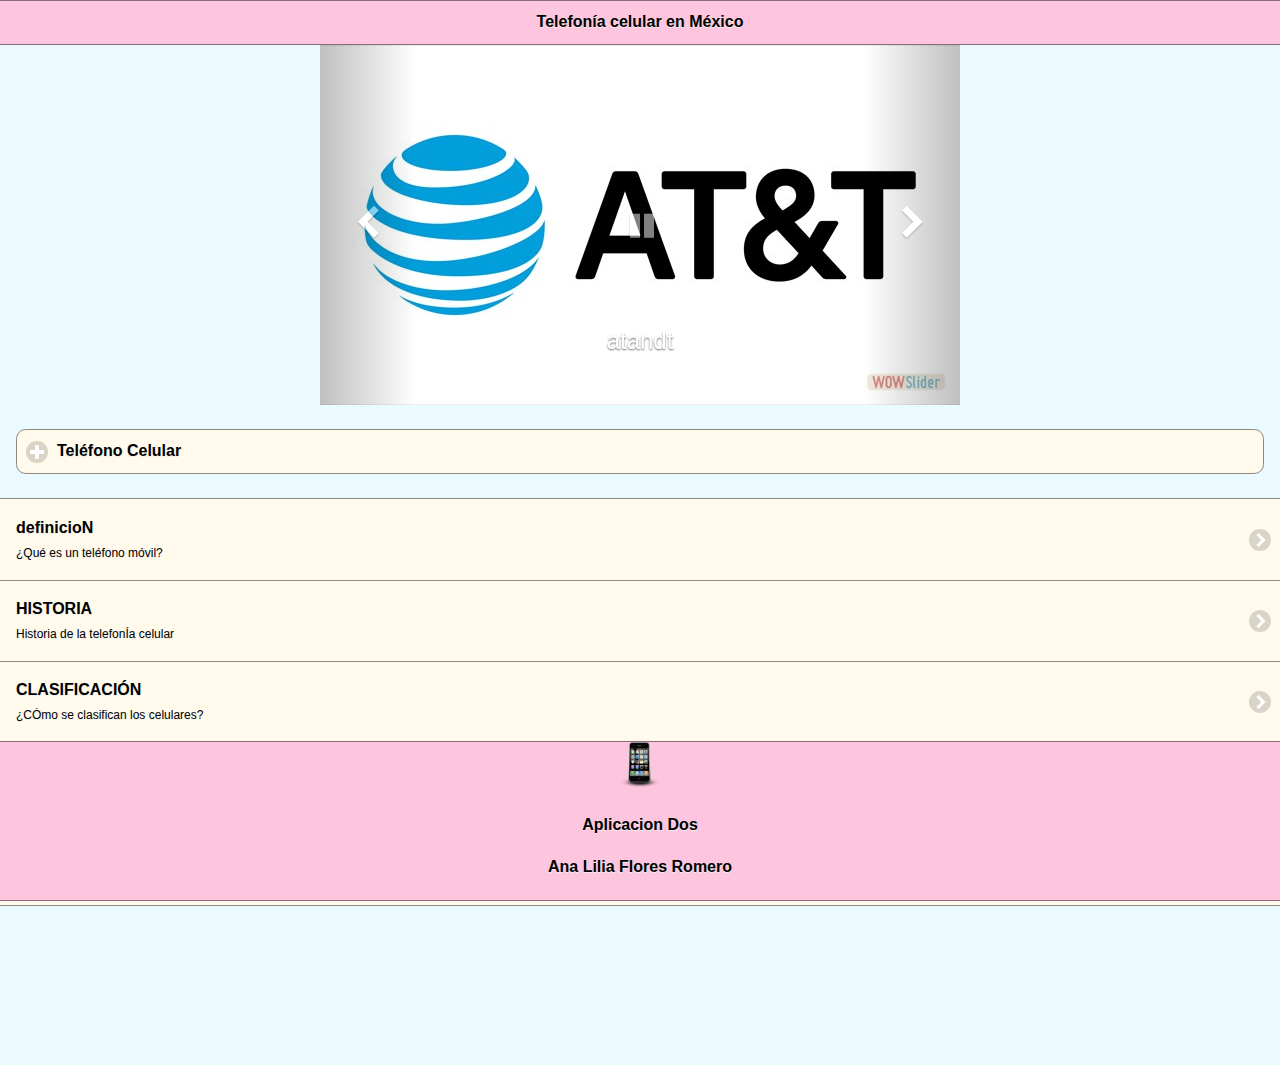
==== commit 8f9dd7c0: "2s" ====
--- a/index.html
+++ b/index.html
@@ -42,7 +42,7 @@
     </script>
   </head>
 
-<body onLoad="MM_preloadImages('imagenes/definicion1.jpg','imagenes/defisu2.jpg','imagenes/historiasus1.jpg','imagenes/historiasus2.jpg','imagenes/movistar.jpg','imagenes/Unefon.png','imagenes/atandt.jpg','imagenes/historia1.jpg','imagenes/definición2.jpg','imagenes/historia02.jpg')">
+<body onLoad="MM_preloadImages('imagenes/definicion1.jpg','imagenes/defisu2.jpg','imagenes/historiasus1.jpg','imagenes/historiasus2.jpg','imagenes/movistar.jpg','imagenes/Unefon.png','imagenes/atandt.jpg','imagenes/historia1.jpg','imagenes/definicion2.jpg','imagenes/historia02.jpg')">
 
      <div data-role="page" id="principal" data-theme="b">
       <div data-role="header" data-add-back-btn="true" data-back-btn-text="Regresar"   data-back-btn-theme="b">
@@ -55,8 +55,8 @@
 		<li><img src="data1/images/celularesdelfuturo1.jpg" alt="celularesdelfuturo1" title="celularesdelfuturo1" id="wows1_1"/></li>
 		<li><img src="data1/images/definicion01.jpg" alt="definicion01" title="definicion01" id="wows1_2"/></li>
 		<li><img src="data1/images/definicion1.jpg" alt="definicion1" title="definicion1" id="wows1_3"/></li>
-		<li><img src="data1/images/definicin02.jpg" alt="definición02" title="definición02" id="wows1_4"/></li>
-		<li><img src="data1/images/definicin2.jpg" alt="definición2" title="definición2" id="wows1_5"/></li>
+		<li><img src="data1/images/definicion02.jpg" alt="definicion02" title="definicion02" id="wows1_4"/></li>
+		<li><img src="data1/images/definicion2.jpg" alt="definicion2" title="definicion2" id="wows1_5"/></li>
 		<li><img src="data1/images/futuro2.jpg" alt="futuro2" title="futuro2" id="wows1_6"/></li>
 		<li><img src="data1/images/futuro3.jpg" alt="futuro3" title="futuro3" id="wows1_7"/></li>
 		<li><a href="http://wowslider.com"><img src="data1/images/futuro4.jpg" alt="wowslider.com" title="FUTURO4" id="wows1_8"/></a></li>
@@ -67,8 +67,8 @@
 		<a href="#" title="celularesdelfuturo1"><span><img src="data1/tooltips/celularesdelfuturo1.jpg" alt="celularesdelfuturo1"/>2</span></a>
 		<a href="#" title="definicion01"><span><img src="data1/tooltips/definicion01.jpg" alt="definicion01"/>3</span></a>
 		<a href="#" title="definicion1"><span><img src="data1/tooltips/definicion1.jpg" alt="definicion1"/>4</span></a>
-		<a href="#" title="definición02"><span><img src="data1/tooltips/definicin02.jpg" alt="definición02"/>5</span></a>
-		<a href="#" title="definición2"><span><img src="data1/tooltips/definicin2.jpg" alt="definición2"/>6</span></a>
+		<a href="#" title="definicion02"><span><img src="data1/tooltips/definicin02.jpg" alt="definicion02"/>5</span></a>
+		<a href="#" title="definicion2"><span><img src="data1/tooltips/definicin2.jpg" alt="definicion2"/>6</span></a>
 		<a href="#" title="futuro2"><span><img src="data1/tooltips/futuro2.jpg" alt="futuro2"/>7</span></a>
 		<a href="#" title="futuro3"><span><img src="data1/tooltips/futuro3.jpg" alt="futuro3"/>8</span></a>
 		<a href="#" title="FUTURO4"><span><img src="data1/tooltips/futuro4.jpg" alt="FUTURO4"/>9</span></a>
@@ -91,7 +91,7 @@
      <ul data-role="listview" data-theme="b" class="ui-listview ui-group-theme-b">
      <li class="ui-first-child ui-last-child">
       <a href="#Pagina1" class="ui-btn ui-btn-icon-right ui-icon-carat-r">
-        <h2>DEFINICIÓN</h2>
+        <h2>definicioN</h2>
         <p>¿Qué es un teléfono móvil?</p>  
       </a>
      </li>
@@ -138,17 +138,17 @@
      <div data-role="content" align="center">
       <div>
        <div data-role="collapsible" data-content-theme="false">
-       <h1>Definición 1</h1>
+       <h1>definicion 1</h1>
        <p>Un teléfono celular es un dispositivo inalámbrico electrónico que permite tener acceso a la red de telefonía celular o móvil. Se denomina celular debido a las antenas repetidoras que conforman la red, cada una de las cuales es una célula, si bien existen redes telefónicas móviles satelitales.</p>
        <div>
          <a href="#" onMouseOut="MM_swapImgRestore()" onMouseOver="MM_swapImage('definicion1','','imagenes/definicion1.jpg',1)"><img src="imagenes/definicion01.jpg" width="380" height="275" id="definicion1"></a> 
          </div>
       </div>
        <div data-role="collapsible" data-content-theme="false">
-       <h1>Definición 2</h1>
+       <h1>definicion 2</h1>
        <p>La principal característica es su portabilidad, que permite comunicarse desde casi cualquier lugar. Aunque su principal función es la comunicación de voz, como el teléfono convencional, su rápido desarrollo ha incorporado otras funciones como son cámara fotográfica, agenda, acceso a internet, reproducción de video e incluso GPS y reproductor mp3.</p>
        <div>
-         <a href="#" onMouseOut="MM_swapImgRestore()" onMouseOver="MM_swapImage('definicion2','','imagenes/definición2.jpg',1)"><img src="imagenes/definición02.jpg" width="700" height="414" id="definicion2"></a> </div>
+         <a href="#" onMouseOut="MM_swapImgRestore()" onMouseOver="MM_swapImage('definicion2','','imagenes/definicion2.jpg',1)"><img src="imagenes/definicion02.jpg" width="700" height="414" id="definicion2"></a> </div>
       </div>
 <div data-role="footer" data-theme="b" data-position="fixed">
       <h4>Aplicacion Dos, ALFR</h4>
@@ -197,7 +197,7 @@
        <div data-role="collapsible" data-content-theme="false">
        <h1>Gama Alta</h1>
        <h2>Características</h2>
-       <p>Pantalla de alta definición, procesador de varios núcleos, almacenamiento superior, cámaras de alta calidad, diseño estilizado, batería de gran duración, etc.</strong></p>
+       <p>Pantalla de alta definicion, procesador de varios núcleos, almacenamiento superior, cámaras de alta calidad, diseño estilizado, batería de gran duración, etc.</strong></p>
        <div>
        <img src="imagenes/gamaalta1.jpg" width="50%" height="50%">
        </div>
